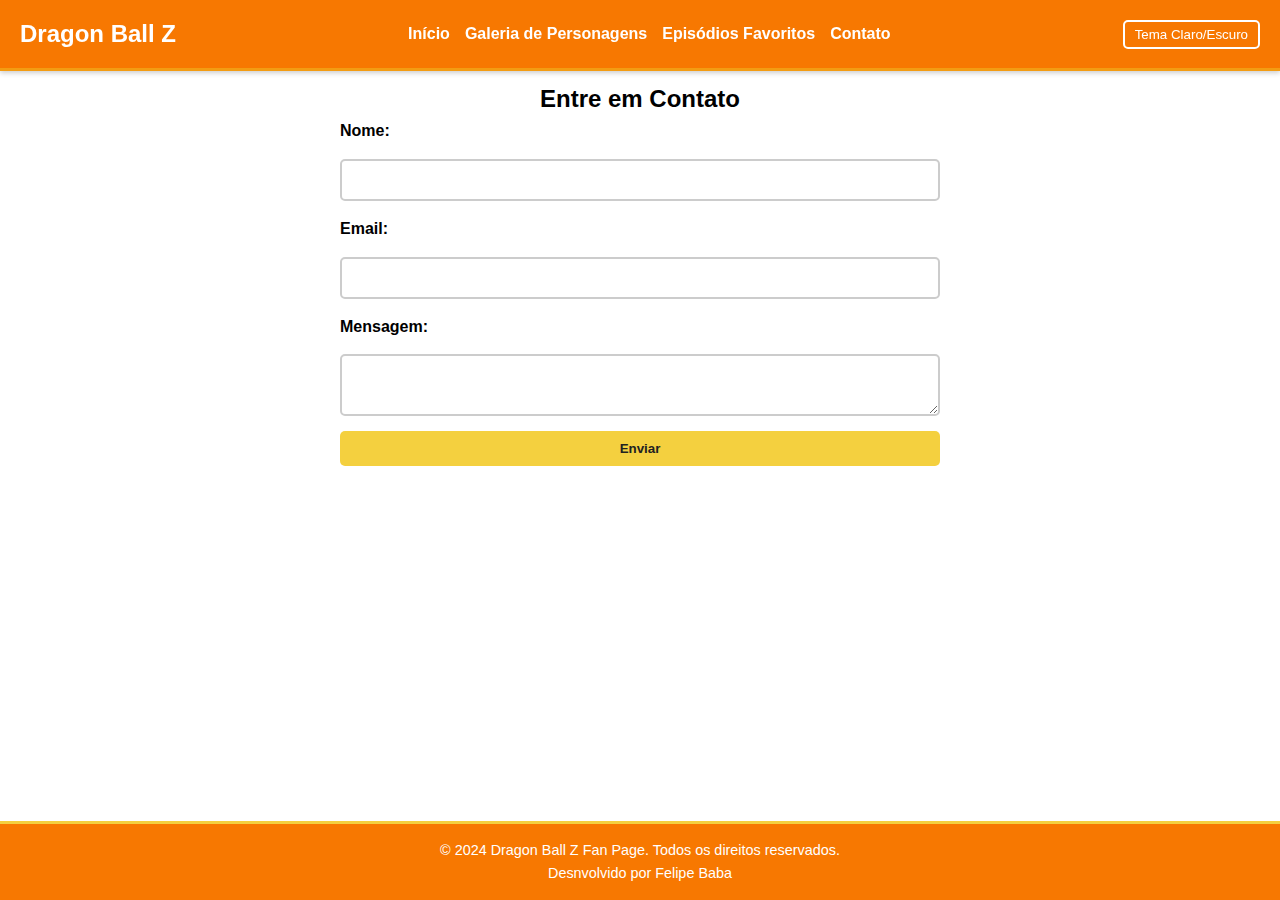
==== contato.html @ 2dd9a5e6 "Add files via upload" ====
<!DOCTYPE html>
<html lang="pt-BR">
<head>
    <meta charset="UTF-8">
    <meta name="viewport" content="width=device-width, initial-scale=1.0">
    <title>Contato</title>
    <link rel="stylesheet" href="style.css">
</head>
<body>
    <header class="menu-fixo">
        <h1>Dragon Ball Z</h1>
        <nav>
            <ul>
                <li><a href="index.html">Início</a></li>
                <li><a href="galeria.html">Galeria de Personagens</a></li>
                <li><a href="episodios.html">Episódios Favoritos</a></li>
                <li><a href="contato.html">Contato</a></li>
            </ul>
        </nav>
        <button id="toggle-theme">Tema Claro/Escuro</button>
    </header>
    <main>
        <section class="contato">
            <h2>Entre em Contato</h2>
            <form id="form-contato" onsubmit="validarFormulario(event)">
                <label for="nome">Nome:</label>
                <input type="text" id="nome" name="nome" required>
                
                <label for="email">Email:</label>
                <input type="email" id="email" name="email" required>
                
                <label for="mensagem">Mensagem:</label>
                <textarea id="mensagem" name="mensagem" required></textarea>
                
                <button type="submit">Enviar</button>
            </form>
            <p id="mensagem-sucesso" style="display:none;">Mensagem enviada com sucesso!</p>
        </section>
    </main>
    <script src="script.js"></script>
</body>
<footer>
    <p>&copy; 2024 Dragon Ball Z Fan Page. Todos os direitos reservados.</p>
    <p> Desnvolvido por Felipe Baba</p>
</footer>
</html>
---- style.css ----
* {
    margin: 0;
    padding: 0;
    box-sizing: border-box;
}

body {
    font-family: 'Arial', sans-serif;
    line-height: 1.6;
    transition: background-color 0.5s, color 0.5s;
}

body.claro {
    background-color: #f9f9f9;
    color: #333;
}

body.escuro {
    background-color: #121212;
    color: #f1f1f1;
}

.menu-fixo {
    position: fixed;
    top: 0;
    left: 0;
    width: 100%;
    background: #f77801;
    color: white;
    padding: 15px 20px;
    display: flex;
    align-items: center;
    justify-content: space-between;
    z-index: 1000;
    box-shadow: 0 2px 5px rgba(0, 0, 0, 0.2);
}

.menu-fixo h1 {
    font-size: 1.5rem;
}

.menu-fixo ul {
    list-style: none;
    display: flex;
    gap: 15px;
}

.menu-fixo ul li a {
    text-decoration: none;
    color: white;
    font-weight: bold;
    transition: color 0.3s;
}

.menu-fixo ul li a:hover {
    color: #f4d03f;
}

#toggle-theme {
    background: none;
    border: 2px solid white;
    color: white;
    padding: 5px 10px;
    cursor: pointer;
    border-radius: 5px;
    transition: all 0.3s;
}

#toggle-theme:hover {
    background: #f4d03f;
    color: black;
}

.banner img {
    width: 100%;
    height: auto;
    object-fit: cover;
}

.intro {
    padding: 60px 20px;
    text-align: center;
    background-color: #f4d03f;
    color: #222;
    border-bottom: 5px solid #f39c12;
}

.intro h2 {
    font-size: 2rem;
    margin-bottom: 20px;
}

.intro p {
    font-size: 1.1rem;
    line-height: 1.8;
}

.galeria {
    padding: 60px 20px;
    display: grid;
    grid-template-columns: repeat(auto-fit, minmax(250px, 1fr));
    gap: 20px;
}

.personagem {
    text-align: center;
    border: 2px solid transparent;
    border-radius: 10px;
    overflow: hidden;
    transition: all 0.3s ease-in-out;
    background-color: #f1f1f1;
    padding: 15px;
}

.personagem img {
    width: 100%;
    height: auto;
    transition: transform 0.3s;
    border-radius: 10px;
}

.personagem:hover img {
    transform: scale(1.1);
}

.personagem:hover {
    border: 2px solid #f4d03f;
    box-shadow: 0 5px 15px rgba(0, 0, 0, 0.2);
}

.personagem h3 {
    margin: 10px 0;
    font-size: 1.5rem;
}

.personagem p {
    font-size: 0.9rem;
    color: #666;
}

.episodios {
    padding: 60px 20px;
}

.episodio {
    margin-bottom: 30px;
    text-align: center;
    background: #f1f1f1;
    padding: 20px;
    border-radius: 10px;
    transition: box-shadow 0.3s;
}

.episodio:hover {
    box-shadow: 0 5px 15px rgba(0, 0, 0, 0.2);
}

.episodio img {
    max-width: 100%;
    border-radius: 10px;
    margin-bottom: 15px;
}

.episodio h3 {
    font-size: 1.5rem;
    color: #333;
    margin-bottom: 10px;
}

.episodio p {
    font-size: 0.9rem;
    color: #555;
}

.episodio button {
    padding: 10px 20px;
    border: none;
    background-color: #f4d03f;
    color: #222;
    font-weight: bold;
    cursor: pointer;
    border-radius: 5px;
    transition: background-color 0.3s;
}

.episodio button:hover {
    background-color: #f39c12;
}

.modal {
    display: none;
    position: fixed;
    top: 0;
    left: 0;
    width: 100%;
    height: 100%;
    background: rgba(0, 0, 0, 0.8);
    justify-content: center;
    align-items: center;
    z-index: 1000;
}

.modal-content {
    background: white;
    padding: 20px;
    border-radius: 10px;
    width: 80%;
    max-width: 600px;
    text-align: center;
}

.modal-content iframe {
    width: 100%;
    height: 300px;
    border: none;
    border-radius: 10px;
}

.modal-content button {
    margin-top: 10px;
    padding: 10px 20px;
    border: none;
    background-color: #f4d03f;
    color: #222;
    font-weight: bold;
    cursor: pointer;
    border-radius: 5px;
    transition: background-color 0.3s;
}

.modal-content button:hover {
    background-color: #f39c12;
}

.contato {
    padding: 60px 20px;
    text-align: center;
}

form {
    max-width: 600px;
    margin: 0 auto;
    display: flex;
    flex-direction: column;
    gap: 15px;
}

form label {
    text-align: left;
    font-size: 1rem;
    font-weight: bold;
}

form input,
form textarea {
    width: 100%;
    padding: 10px;
    border: 2px solid #ccc;
    border-radius: 5px;
    font-size: 1rem;
    transition: border-color 0.3s;
}

form input:focus,
form textarea:focus {
    border-color: #f4d03f;
    outline: none;
}

form button {
    padding: 10px 20px;
    background-color: #f4d03f;
    color: #222;
    font-weight: bold;
    border: none;
    border-radius: 5px;
    cursor: pointer;
    transition: background-color 0.3s;
}

form button:hover {
    background-color: #f39c12;
}

#mensagem-sucesso {
    margin-top: 20px;
    font-size: 1.2rem;
    color: green;
}

html, body {
    margin: 0;
    padding: 0;
    height: 100%; /* Define altura mínima */
}

body {
    display: flex;
    flex-direction: column;
    font-family: Arial, sans-serif;
}

.container {
    display: flex;
    flex-direction: column;
    min-height: 100vh; /* Garante que o conteúdo ocupe toda a altura da tela */
}

header {
    background-color: #f4d03f;
    padding: 20px;
    text-align: center;
    border-bottom: 3px solid #f39c12;
}

main {
    flex: 1; /* Faz o conteúdo principal ocupar o espaço disponível */
    padding: 20px;
}

footer {
    background-color: #f77801;;
    color: white;
    text-align: center;
    padding: 15px 0;
    border-top: 3px solid #f4d03f;
    font-size: 0.9rem;
}
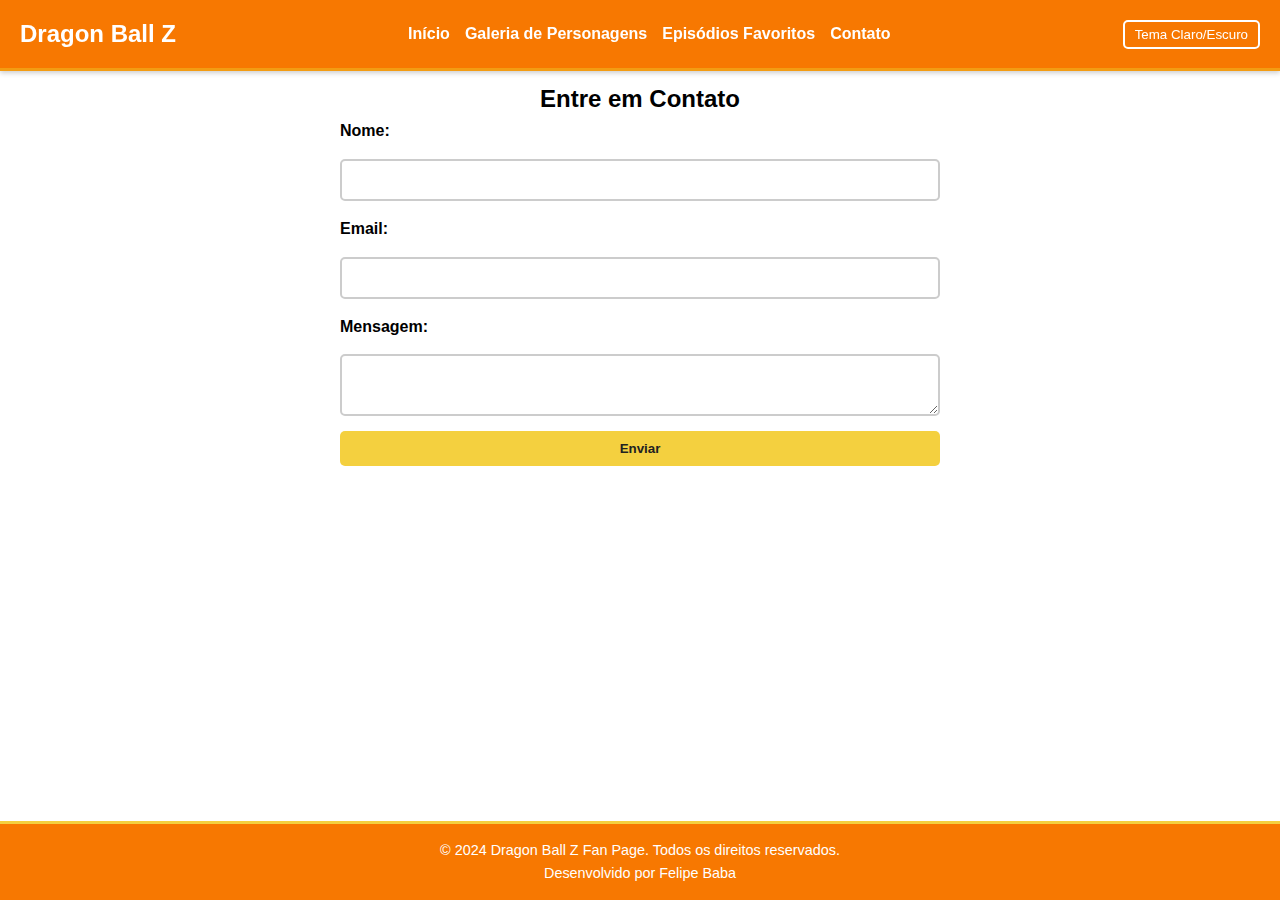
==== commit 0deda2eb: "Update contato.html" ====
--- a/contato.html
+++ b/contato.html
@@ -41,6 +41,6 @@
 </body>
 <footer>
     <p>&copy; 2024 Dragon Ball Z Fan Page. Todos os direitos reservados.</p>
-    <p> Desnvolvido por Felipe Baba</p>
+    <p> Desenvolvido por Felipe Baba</p>
 </footer>
 </html>
